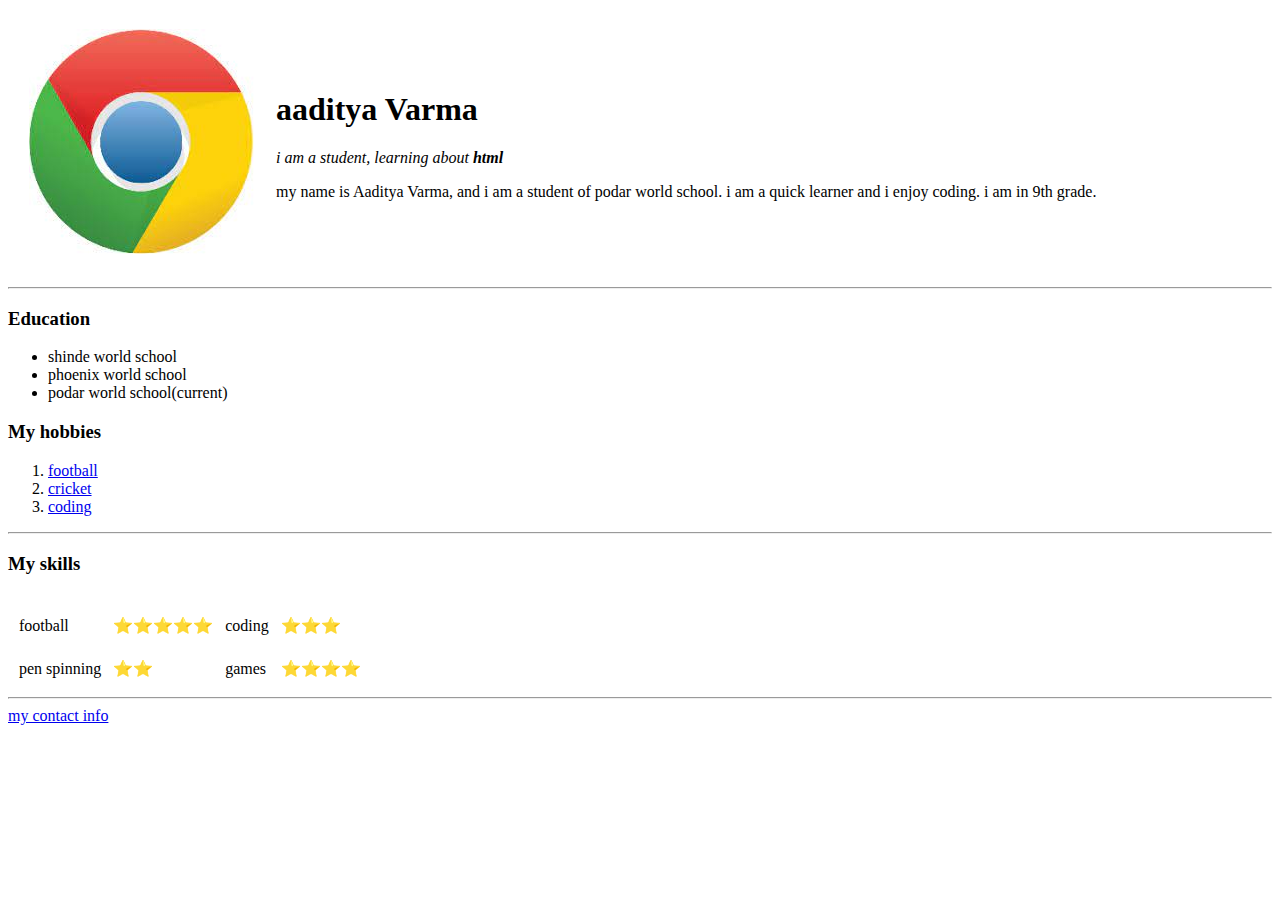
==== index.html @ f824e12a "added cv website files" ====
<!DOCTYPE html>
<html>

<head>
  <meta charset="utf-8">
  <title>Aaditya's personal site </title>
</head>

<body>
    <table cellspacing = "20">
      <tr>
        <td><img src="download.png" alt=""></td>
        <td><h1>aaditya Varma</h1>
        <p><em>i am a student, learning about <strong>html</strong></em></p>
        <p>
          my name is Aaditya Varma, and i am a student of podar world school.
          i am a quick learner and i enjoy coding. i am in 9th grade.
        </p></td>
      </tr>
    </table>


  <hr>
  <h3>Education</h3>
  <ul>
    <li>shinde world school</li>
    <li>phoenix world school</li>
    <li>podar world school(current)</li>
  </ul>
  <h3>My hobbies</h3>
  <ol>
    <li><a href="https://www.britannica.com/sports/football-soccer">football</a></li>
    <li><a href="https://www.britannica.com/sports/cricket-sport">cricket</a></li>
    <li><a href="https://grasshopper.app/why-coding/">coding</a></li>

  </ol>
  <hr>
  <h3>My skills</h3>

  <table cellspacing = "10">
    <tr>
      <td>
        <tr>
          <td>football</td>
          <td>⭐⭐⭐⭐⭐</td>
          <td>coding</td>
          <td>⭐⭐⭐</td>
        </tr>

      </td>
      <td>
        <tr>
          <td>pen spinning</td>
          <td>⭐⭐</td>
          <td>games</td>
          <td>⭐⭐⭐⭐</td>
        </tr>
      </td>
    </tr>
  </table>
  <hr>





  <a href="contact.html">my contact info</a>




</body>

</html>
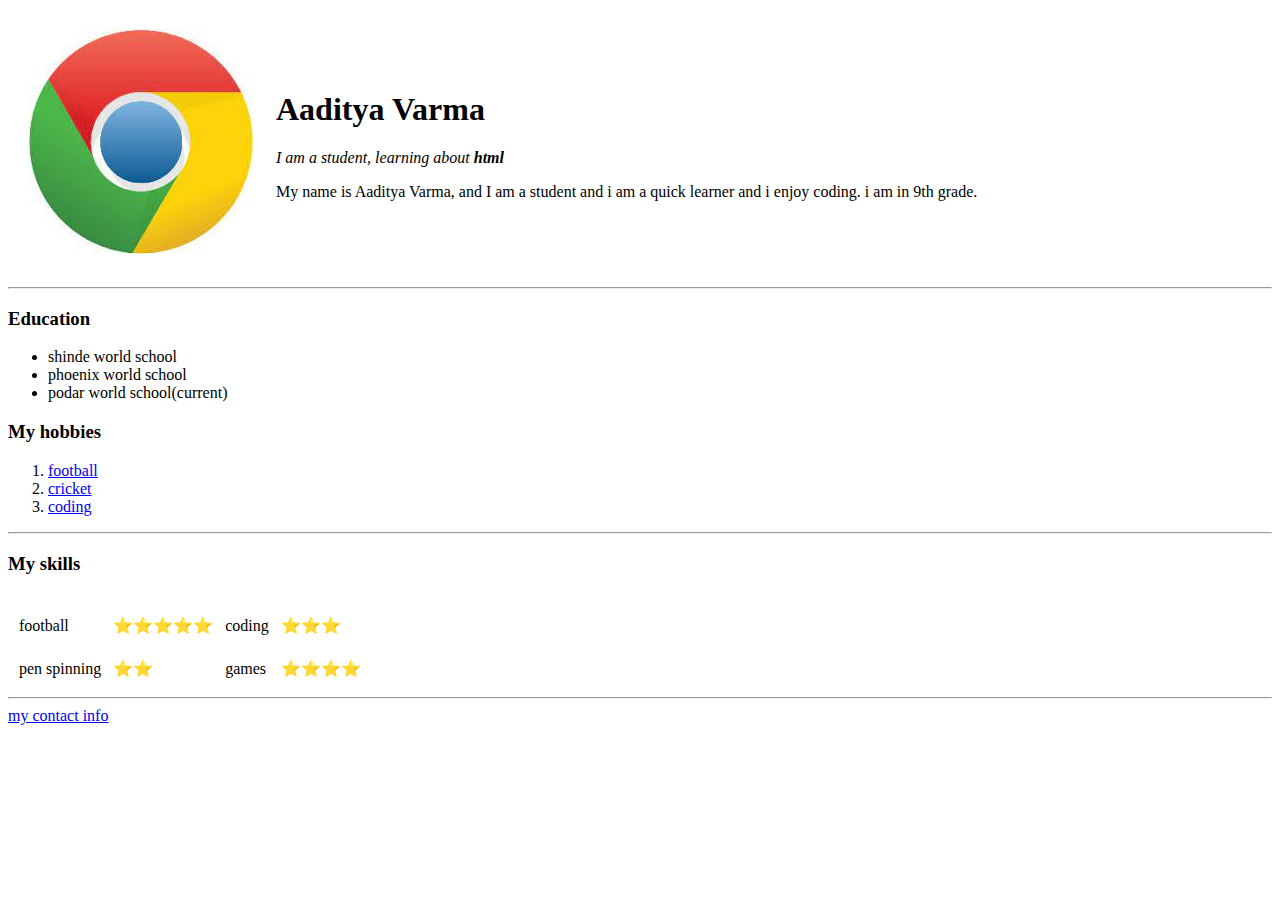
==== commit 5172abd6: "update index.html" ====
--- a/index.html
+++ b/index.html
@@ -10,10 +10,10 @@
     <table cellspacing = "20">
       <tr>
         <td><img src="download.png" alt=""></td>
-        <td><h1>aaditya Varma</h1>
-        <p><em>i am a student, learning about <strong>html</strong></em></p>
+        <td><h1>Aaditya Varma</h1>
+        <p><em>I am a student, learning about <strong>html</strong></em></p>
         <p>
-          my name is Aaditya Varma, and i am a student of podar world school.
+          My name is Aaditya Varma, and I am a student and
           i am a quick learner and i enjoy coding. i am in 9th grade.
         </p></td>
       </tr>
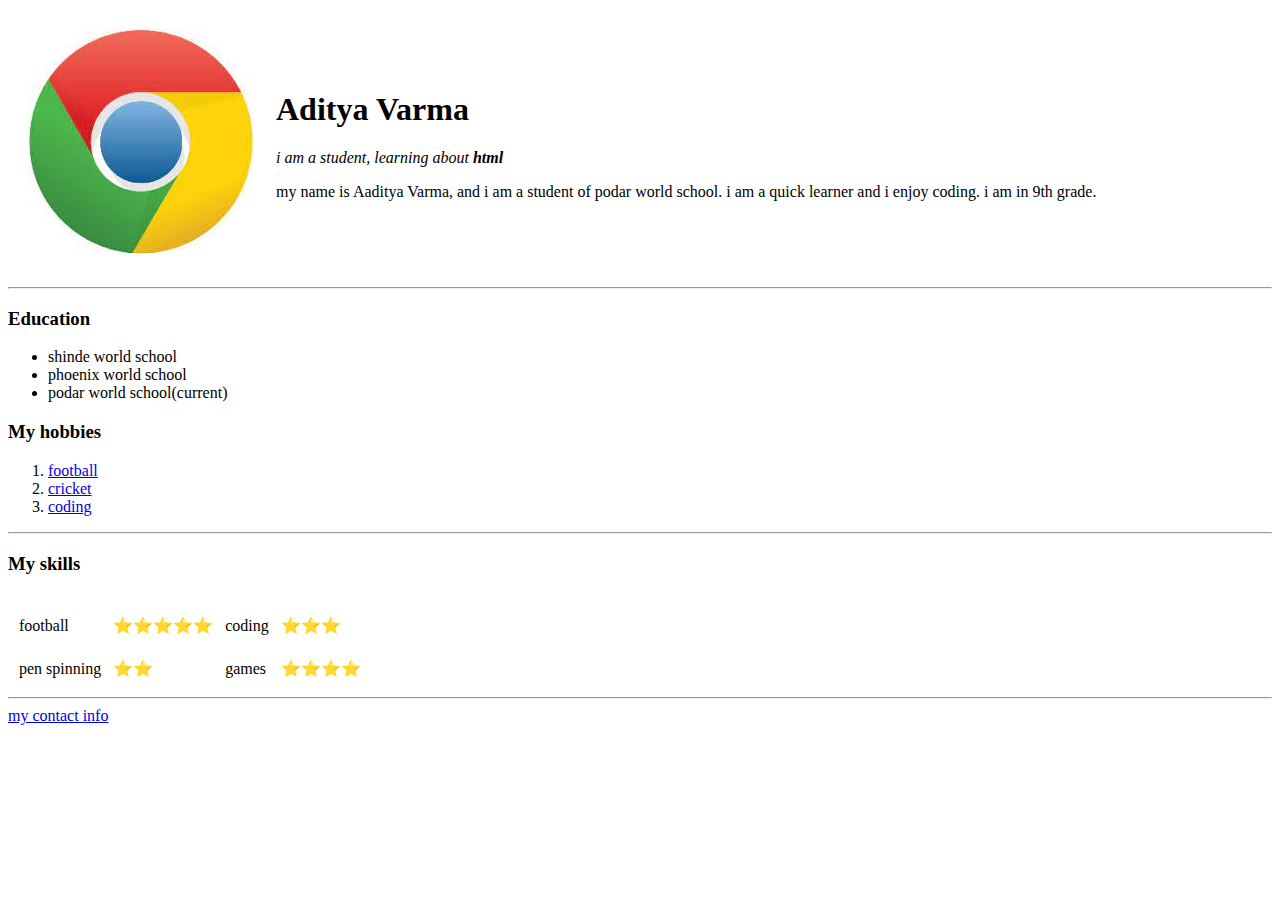
==== commit bbc183c6: "update index.html" ====
--- a/index.html
+++ b/index.html
@@ -4,20 +4,23 @@
 <head>
   <meta charset="utf-8">
   <title>Aaditya's personal site </title>
+  <link rel="stylesheet" href="css/styles.css">
 </head>
 
 <body>
-    <table cellspacing = "20">
-      <tr>
-        <td><img src="download.png" alt=""></td>
-        <td><h1>Aaditya Varma</h1>
-        <p><em>I am a student, learning about <strong>html</strong></em></p>
+  <table cellspacing="20">
+    <tr>
+      <td><img src="download.png" alt=""></td>
+      <td>
+        <h1>Aditya Varma</h1>
+        <p><em>i am a student, learning about <strong>html</strong></em></p>
         <p>
-          My name is Aaditya Varma, and I am a student and
+          my name is Aaditya Varma, and i am a student of podar world school.
           i am a quick learner and i enjoy coding. i am in 9th grade.
-        </p></td>
-      </tr>
-    </table>
+        </p>
+      </td>
+    </tr>
+  </table>
 
 
   <hr>
@@ -37,25 +40,25 @@
   <hr>
   <h3>My skills</h3>
 
-  <table cellspacing = "10">
+  <table cellspacing="10">
     <tr>
       <td>
-        <tr>
-          <td>football</td>
-          <td>⭐⭐⭐⭐⭐</td>
-          <td>coding</td>
-          <td>⭐⭐⭐</td>
-        </tr>
+    <tr>
+      <td>football</td>
+      <td>⭐⭐⭐⭐⭐</td>
+      <td>coding</td>
+      <td>⭐⭐⭐</td>
+    </tr>
 
-      </td>
-      <td>
-        <tr>
-          <td>pen spinning</td>
-          <td>⭐⭐</td>
-          <td>games</td>
-          <td>⭐⭐⭐⭐</td>
-        </tr>
-      </td>
+    </td>
+    <td>
+      <tr>
+        <td>pen spinning</td>
+        <td>⭐⭐</td>
+        <td>games</td>
+        <td>⭐⭐⭐⭐</td>
+      </tr>
+    </td>
     </tr>
   </table>
   <hr>
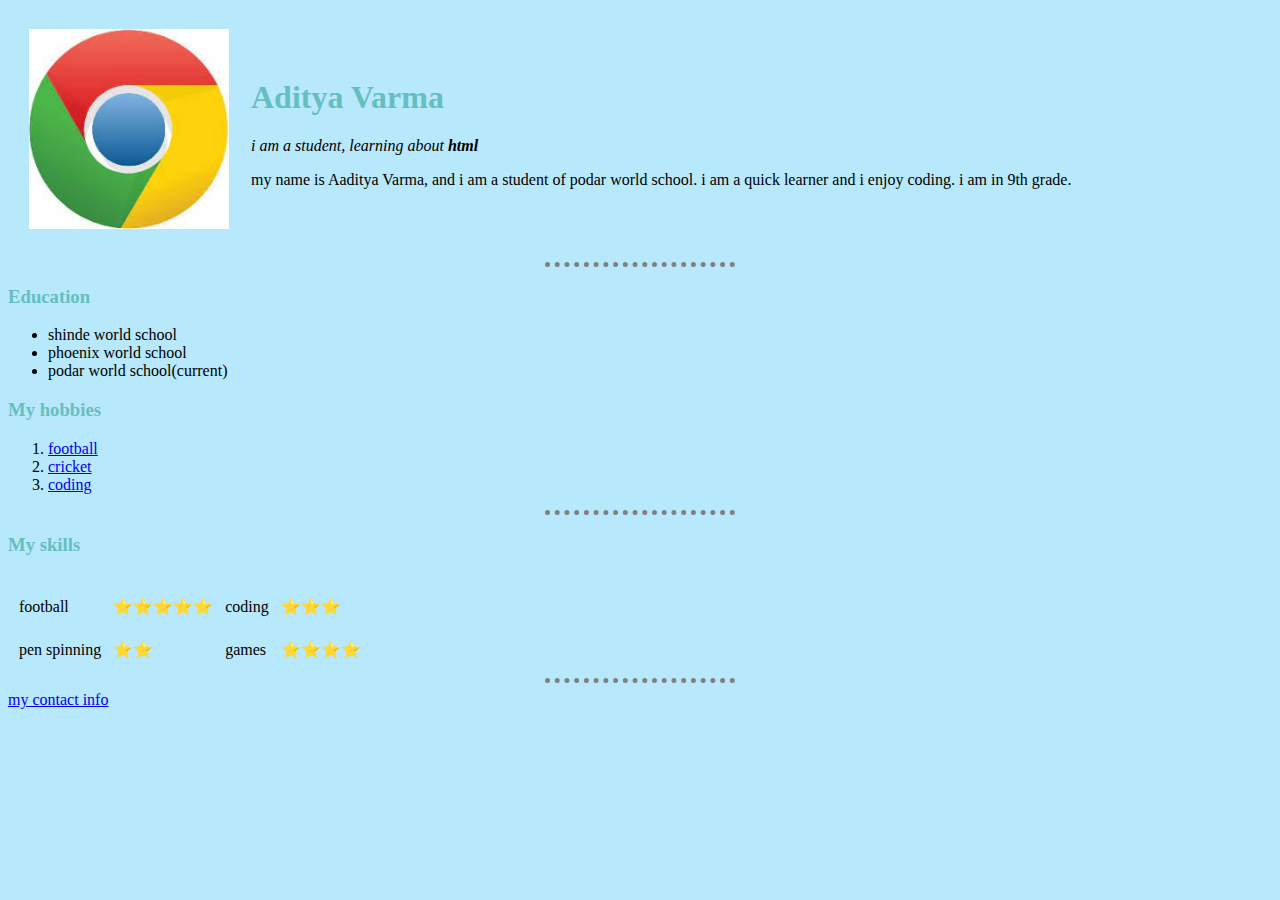
==== commit 727a4af3: "update index.html" ====
--- a/index.html
+++ b/index.html
@@ -4,7 +4,7 @@
 <head>
   <meta charset="utf-8">
   <title>Aaditya's personal site </title>
-  <link rel="stylesheet" href="css/styles.css">
+  <link rel="stylesheet" href="styles.css">
 </head>
 
 <body>
--- a/styles.css
+++ b/styles.css
@@ -0,0 +1,24 @@
+body {
+  background-color: #B8E8FC;
+}
+
+hr {
+
+  border-style: none;
+  border-top-style: dotted;
+  width: 15%;
+  border-color: grey;
+  border-width: 5px;
+}
+
+img {
+
+  height: 200px;
+}
+
+h1 {
+  color: #66BFBF;
+}
+h3 {
+  color: #66BFBF;
+}
